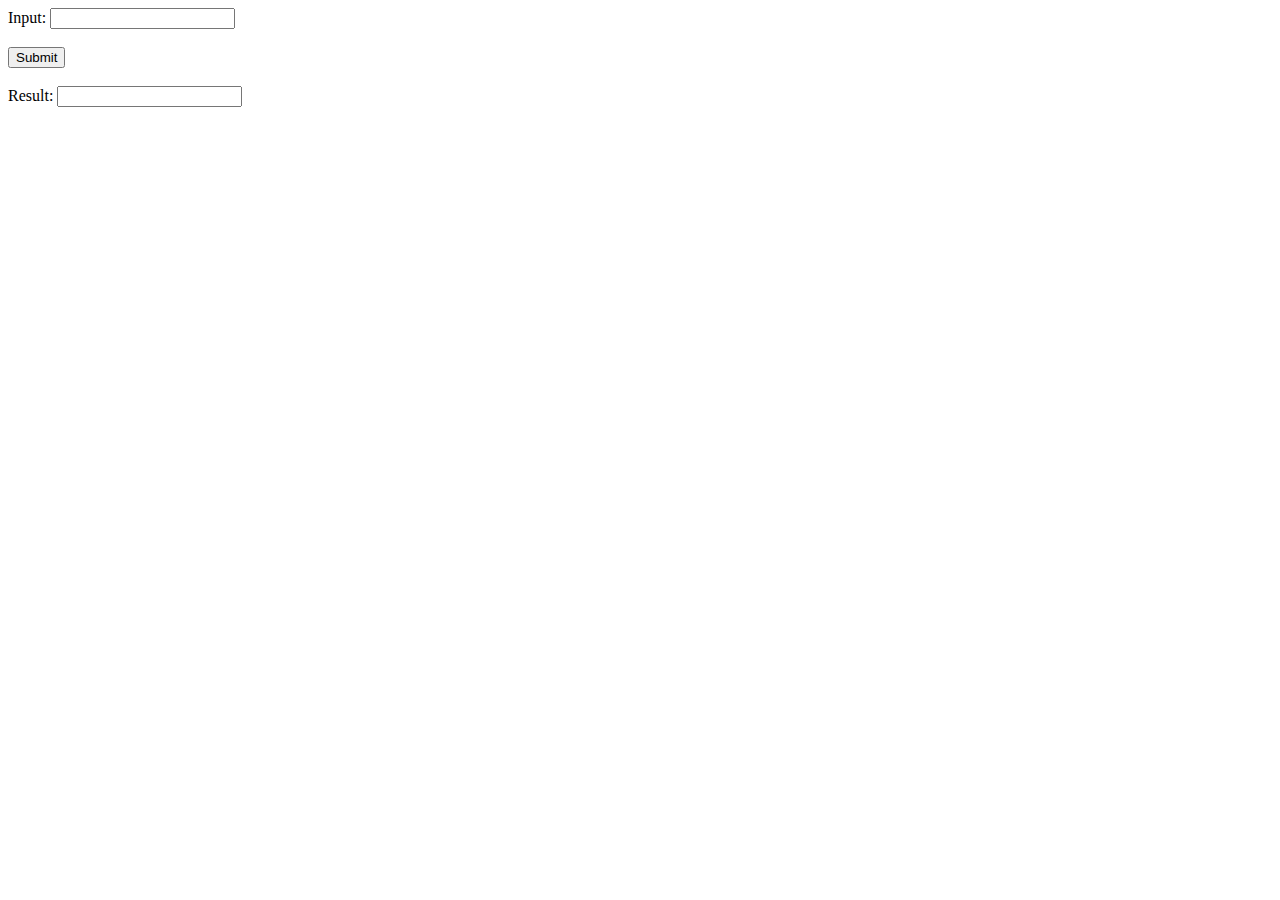
==== plus.html @ fc8a291b "Javascript basics plus" ====
<!DOCTYPE html>
<html>
<head>
	<title>Javascript Plus</title>
	<script type="text/javascript" src="plus.js"></script>
</head>
<body>
	Input: <input type="text" name="input" id="t1"><br><br>
	<button id="b1" onclick="JavaPlus()">Submit</button><br><br>
	Result: <input type="text" name="result" id="t2">
</body>
</html>
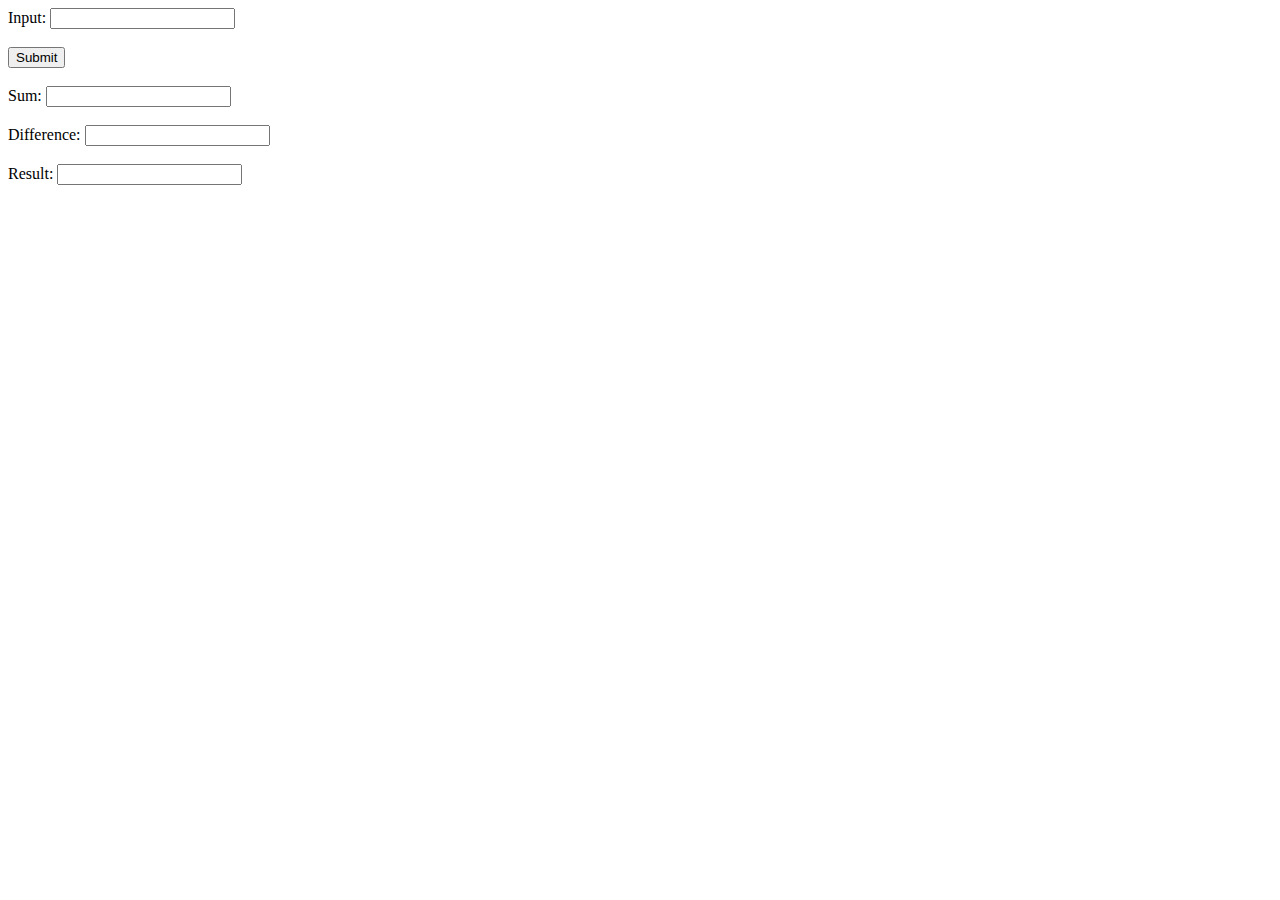
==== commit fbb8d063: "JS with class" ====
--- a/plus.html
+++ b/plus.html
@@ -2,11 +2,13 @@
 <html>
 <head>
 	<title>Javascript Plus</title>
-	<script type="text/javascript" src="plus.js"></script>
+	<script type="text/javascript" src="plus2.js"></script>
 </head>
 <body>
 	Input: <input type="text" name="input" id="t1"><br><br>
 	<button id="b1" onclick="JavaPlus()">Submit</button><br><br>
-	Result: <input type="text" name="result" id="t2">
+	Sum: <input type="text" name="sum" id="t2"><br><br>
+	Difference: <input type="text" name="diff" id="t3"><br><br>
+	Result: <input type="text" name="result" id="t4">
 </body>
 </html>